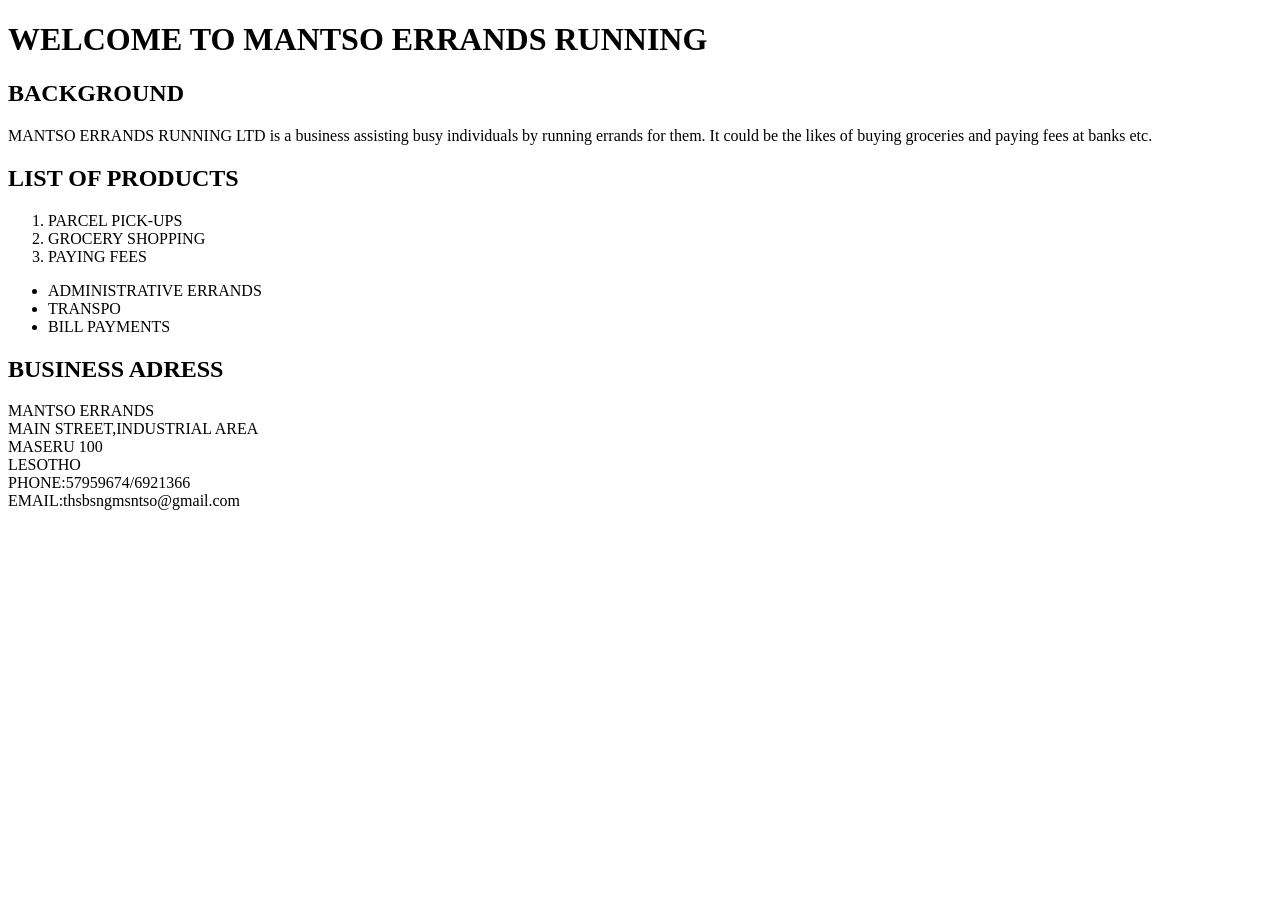
==== index.html @ bb138ae3 "Add files via upload" ====
<!DOCTYPE html>
<html>
<head>
	<meta charset="utf-8">
	<meta name="viewport" content="width=device-width, initial-scale=1">
	<title>MANTSO ERRANDS RUNNING</title>
</head>
<body>
	<h1>WELCOME TO MANTSO ERRANDS RUNNING</h1>
	<h2>BACKGROUND</h2>
	<P>MANTSO ERRANDS RUNNING LTD is a business assisting busy individuals by running errands for them. It could be the likes of buying groceries and paying fees at banks etc.</P>
	<h2>LIST OF PRODUCTS</h2>
	<ol>
		<li>PARCEL PICK-UPS</li>
		<li>GROCERY SHOPPING</li>
		<li>PAYING FEES</li>
		</ol>
			<ul>
				<li>ADMINISTRATIVE ERRANDS</li>
				<li>TRANSPO</li>
				<li>BILL PAYMENTS</li>
			</ul>
			<h2>BUSINESS ADRESS</h2>
			<p>MANTSO ERRANDS<BR>
				MAIN STREET,INDUSTRIAL AREA<BR>
				MASERU 100<BR>
				LESOTHO<BR>
				PHONE:57959674/6921366<BR>
			EMAIL:thsbsngmsntso@gmail.com</p>


</body>
</html>
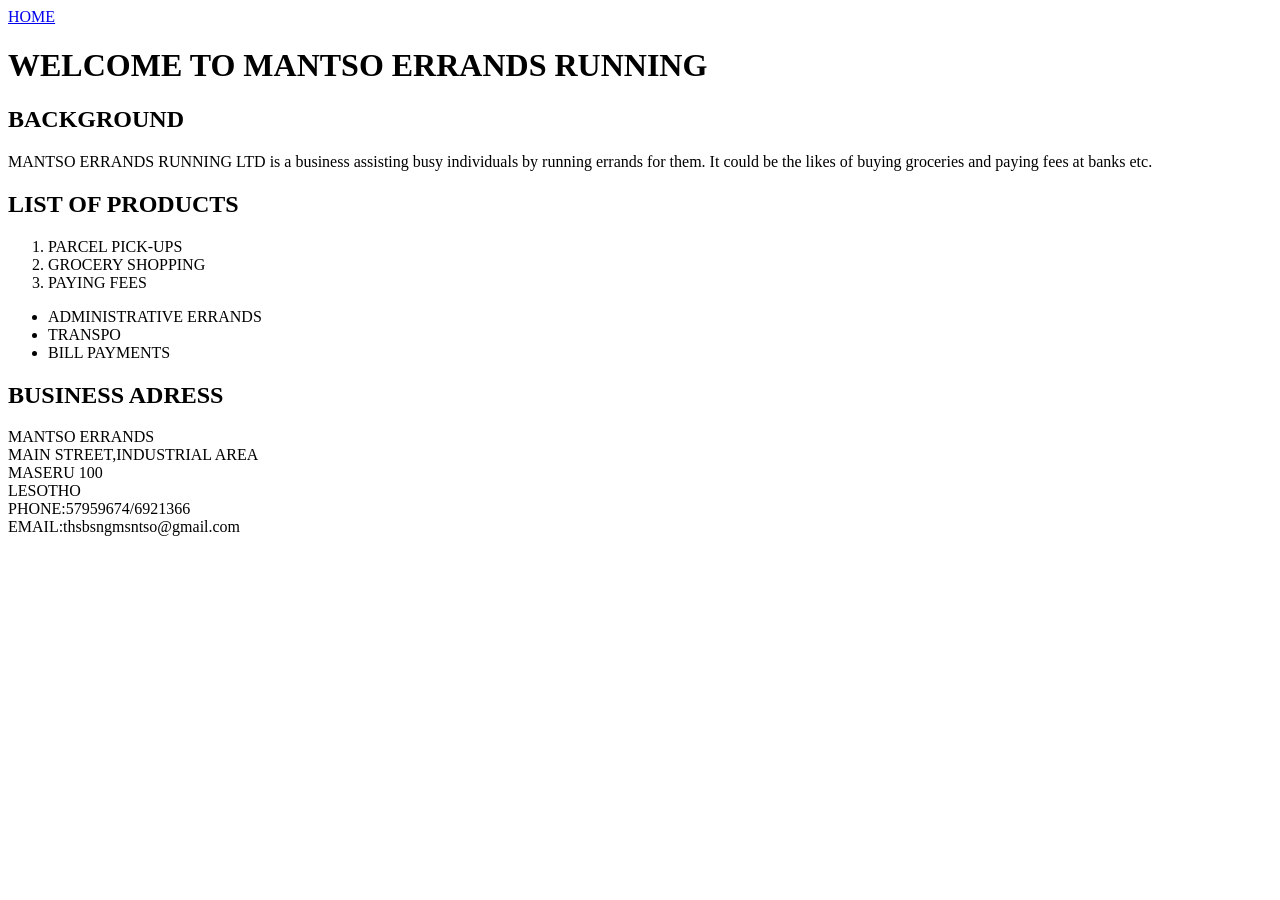
==== commit 123af56c: "Update index.html" ====
--- a/index.html
+++ b/index.html
@@ -6,6 +6,7 @@
 	<title>MANTSO ERRANDS RUNNING</title>
 </head>
 <body>
+	<a href="SERVICES.HTML">HOME</a> 
 	<h1>WELCOME TO MANTSO ERRANDS RUNNING</h1>
 	<h2>BACKGROUND</h2>
 	<P>MANTSO ERRANDS RUNNING LTD is a business assisting busy individuals by running errands for them. It could be the likes of buying groceries and paying fees at banks etc.</P>
@@ -30,4 +31,5 @@
 
 
 </body>
-</html>+
+</html>
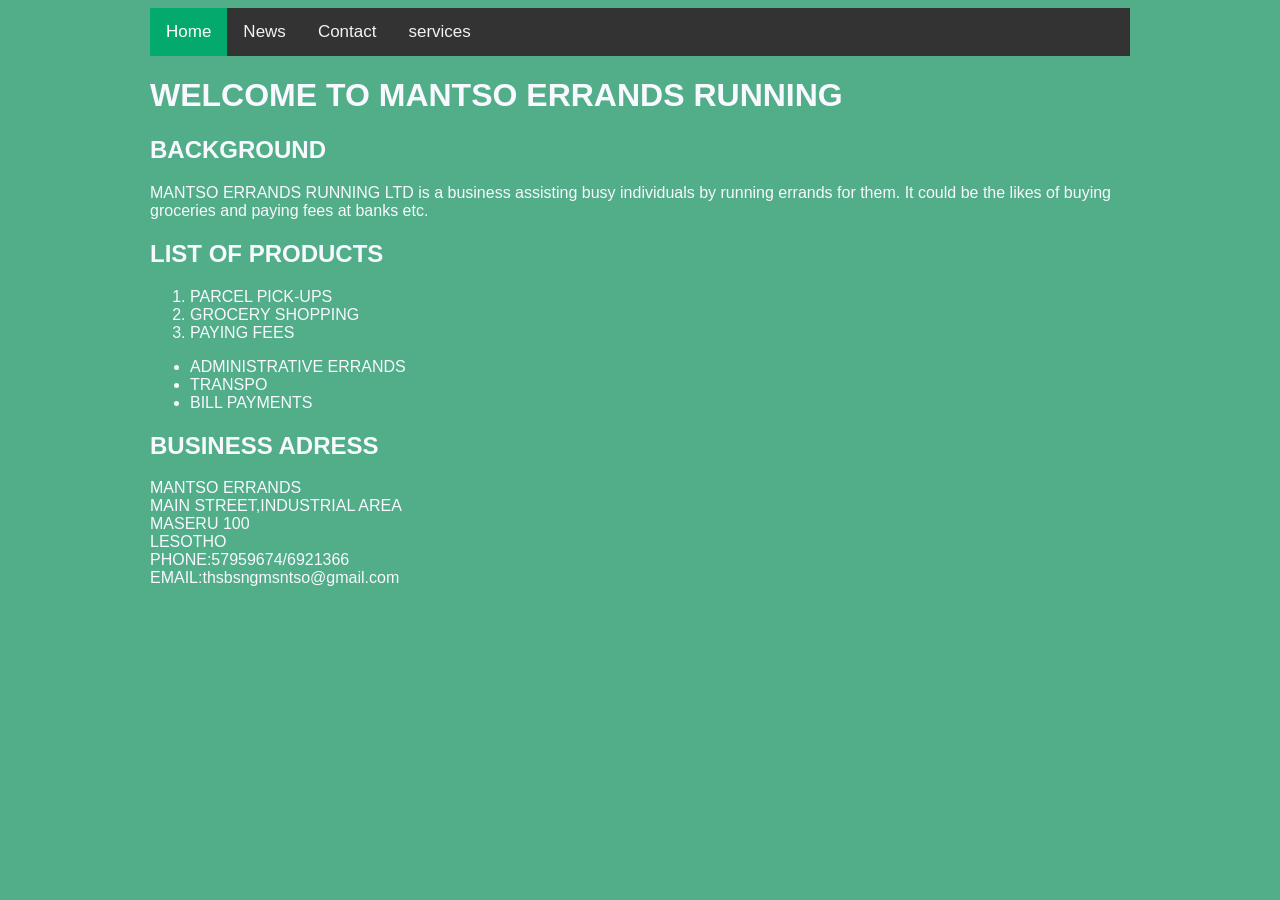
==== commit 9390b186: "Add files via upload" ====
--- a/index.html
+++ b/index.html
@@ -1,35 +1,40 @@
 <!DOCTYPE html>
 <html>
 <head>
-	<meta charset="utf-8">
-	<meta name="viewport" content="width=device-width, initial-scale=1">
-	<title>MANTSO ERRANDS RUNNING</title>
+    <meta charset="utf-8">
+    <meta name="viewport" content="width=device-width, initial-scale=1">
+    <title>MANTSO ERRANDS RUNNING</title>
+    <link rel="stylesheet" type="text/css" href="style.css">
 </head>
 <body>
-	<a href="SERVICES.HTML">HOME</a> 
-	<h1>WELCOME TO MANTSO ERRANDS RUNNING</h1>
-	<h2>BACKGROUND</h2>
-	<P>MANTSO ERRANDS RUNNING LTD is a business assisting busy individuals by running errands for them. It could be the likes of buying groceries and paying fees at banks etc.</P>
-	<h2>LIST OF PRODUCTS</h2>
-	<ol>
-		<li>PARCEL PICK-UPS</li>
-		<li>GROCERY SHOPPING</li>
-		<li>PAYING FEES</li>
-		</ol>
-			<ul>
-				<li>ADMINISTRATIVE ERRANDS</li>
-				<li>TRANSPO</li>
-				<li>BILL PAYMENTS</li>
-			</ul>
-			<h2>BUSINESS ADRESS</h2>
-			<p>MANTSO ERRANDS<BR>
-				MAIN STREET,INDUSTRIAL AREA<BR>
-				MASERU 100<BR>
-				LESOTHO<BR>
-				PHONE:57959674/6921366<BR>
-			EMAIL:thsbsngmsntso@gmail.com</p>
+    <div class="topnav">
+              <a class="active" href="services.html">Home</a>
+              <a href="#news">News</a>
+              <a href="#contact">Contact</a>
+              <a href="services.html">services</a>
+    </div>
+    <h1>WELCOME TO MANTSO ERRANDS RUNNING</h1>
+    <h2>BACKGROUND</h2>
+    <P>MANTSO ERRANDS RUNNING LTD is a business assisting busy individuals by running errands for them. It could be the likes of buying groceries and paying fees at banks etc.</P>
+    <h2>LIST OF PRODUCTS</h2>
+    <ol>
+        <li>PARCEL PICK-UPS</li>
+        <li>GROCERY SHOPPING</li>
+        <li>PAYING FEES</li>
+        </ol>
+            <ul>
+                <li>ADMINISTRATIVE ERRANDS</li>
+                <li>TRANSPO</li>
+                <li>BILL PAYMENTS</li>
+            </ul>
+            <h2>BUSINESS ADRESS</h2>
+            <p>MANTSO ERRANDS<BR>
+                MAIN STREET,INDUSTRIAL AREA<BR>
+                MASERU 100<BR>
+                LESOTHO<BR>
+                PHONE:57959674/6921366<BR>
+            EMAIL:thsbsngmsntso@gmail.com</p>
 
 
 </body>
-
-</html>
+</html>
--- a/style.css
+++ b/style.css
@@ -0,0 +1,38 @@
+body{
+	background:#51ae89;
+	color: ghostwhite;
+	font-family: arial;
+	margin-left: 150px;
+	margin-right: 150px;
+
+}
+/* Add a black background color to the top navigation */
+.topnav {
+  background-color: #333;
+  overflow: hidden;
+}
+
+/* Style the links inside the navigation bar */
+.topnav a {
+  float: left;
+  color: #f2f2f2;
+  text-align: center;
+  padding: 14px 16px;
+  text-decoration: none;
+  font-size: 17px;
+}
+
+/* Change the color of links on hover */
+.topnav a:hover {
+  background-color: #ddd;
+  color: black;
+}
+
+/* Add a color to the active/current link */
+.topnav a.active {
+  background-color: #04AA6D;
+  color: white;
+}
+
+
+
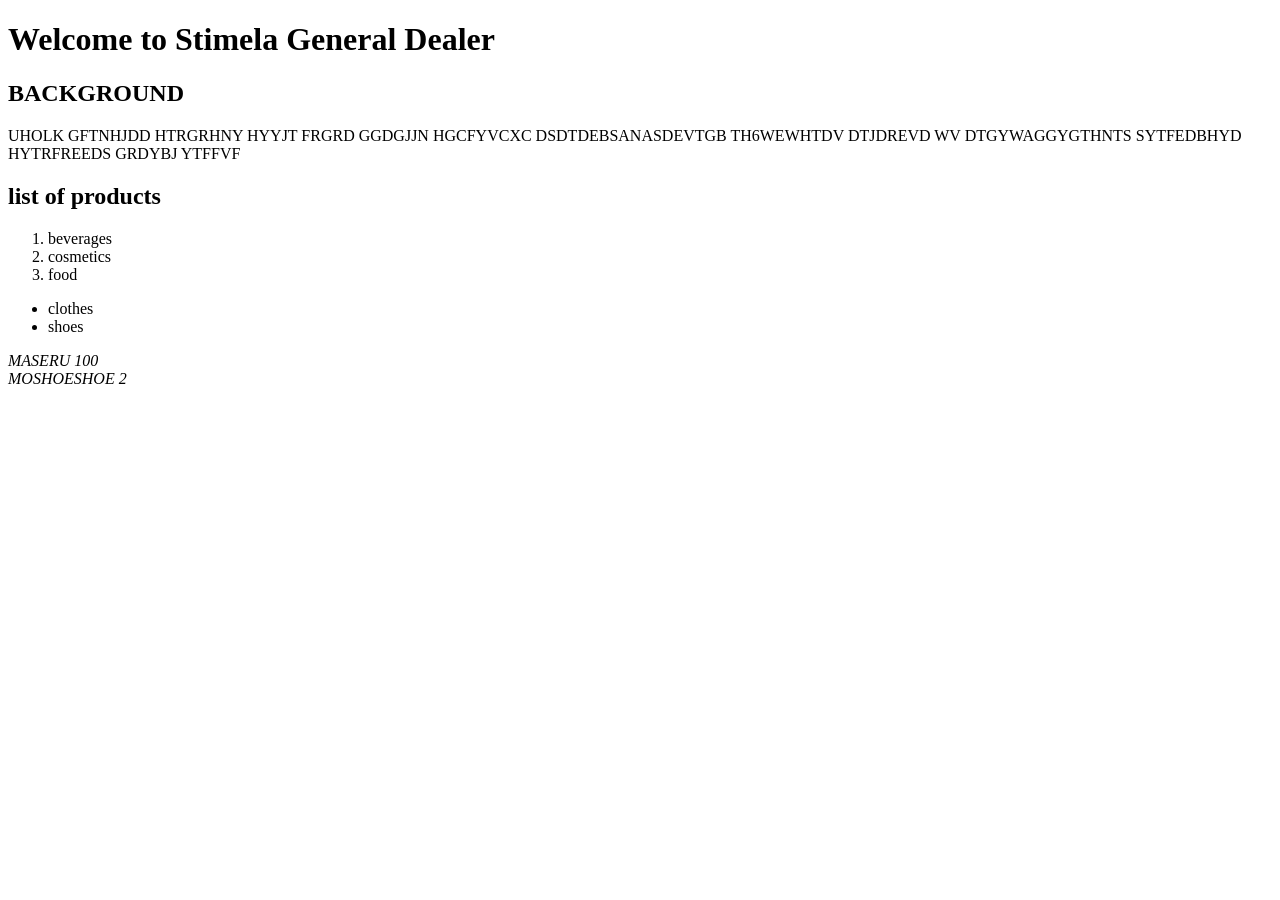
==== commit c8a9a6bd: "Add files via upload" ====
--- a/index.html
+++ b/index.html
@@ -1,40 +1,26 @@
 <!DOCTYPE html>
 <html>
 <head>
-    <meta charset="utf-8">
-    <meta name="viewport" content="width=device-width, initial-scale=1">
-    <title>MANTSO ERRANDS RUNNING</title>
-    <link rel="stylesheet" type="text/css" href="style.css">
+	<meta charset="utf-8">
+	<meta name="viewport" content="width=device-width, initial-scale=1">
+	<title>STIMELA</title>
 </head>
 <body>
-    <div class="topnav">
-              <a class="active" href="services.html">Home</a>
-              <a href="#news">News</a>
-              <a href="#contact">Contact</a>
-              <a href="services.html">services</a>
-    </div>
-    <h1>WELCOME TO MANTSO ERRANDS RUNNING</h1>
-    <h2>BACKGROUND</h2>
-    <P>MANTSO ERRANDS RUNNING LTD is a business assisting busy individuals by running errands for them. It could be the likes of buying groceries and paying fees at banks etc.</P>
-    <h2>LIST OF PRODUCTS</h2>
-    <ol>
-        <li>PARCEL PICK-UPS</li>
-        <li>GROCERY SHOPPING</li>
-        <li>PAYING FEES</li>
-        </ol>
-            <ul>
-                <li>ADMINISTRATIVE ERRANDS</li>
-                <li>TRANSPO</li>
-                <li>BILL PAYMENTS</li>
-            </ul>
-            <h2>BUSINESS ADRESS</h2>
-            <p>MANTSO ERRANDS<BR>
-                MAIN STREET,INDUSTRIAL AREA<BR>
-                MASERU 100<BR>
-                LESOTHO<BR>
-                PHONE:57959674/6921366<BR>
-            EMAIL:thsbsngmsntso@gmail.com</p>
-
+	<h1>Welcome to Stimela General Dealer</h1>
+	<h2>BACKGROUND</h2>
+	<P>UHOLK GFTNHJDD HTRGRHNY HYYJT FRGRD GGDGJJN HGCFYVCXC DSDTDEBSANASDEVTGB TH6WEWHTDV DTJDREVD WV DTGYWAGGYGTHNTS SYTFEDBHYD HYTRFREEDS GRDYBJ YTFFVF</P>
+	<h2>list of products</h2>
+	<ol>
+		<li>beverages</li>
+		<li>cosmetics</li>
+		<li>food</li>
+	</ol>
+	<ul>
+		<li>clothes</li>
+		<li>shoes</li>
+	</ul>
+	<address>MASERU 100</address>
+	<address>MOSHOESHOE 2</address>
 
 </body>
 </html>
